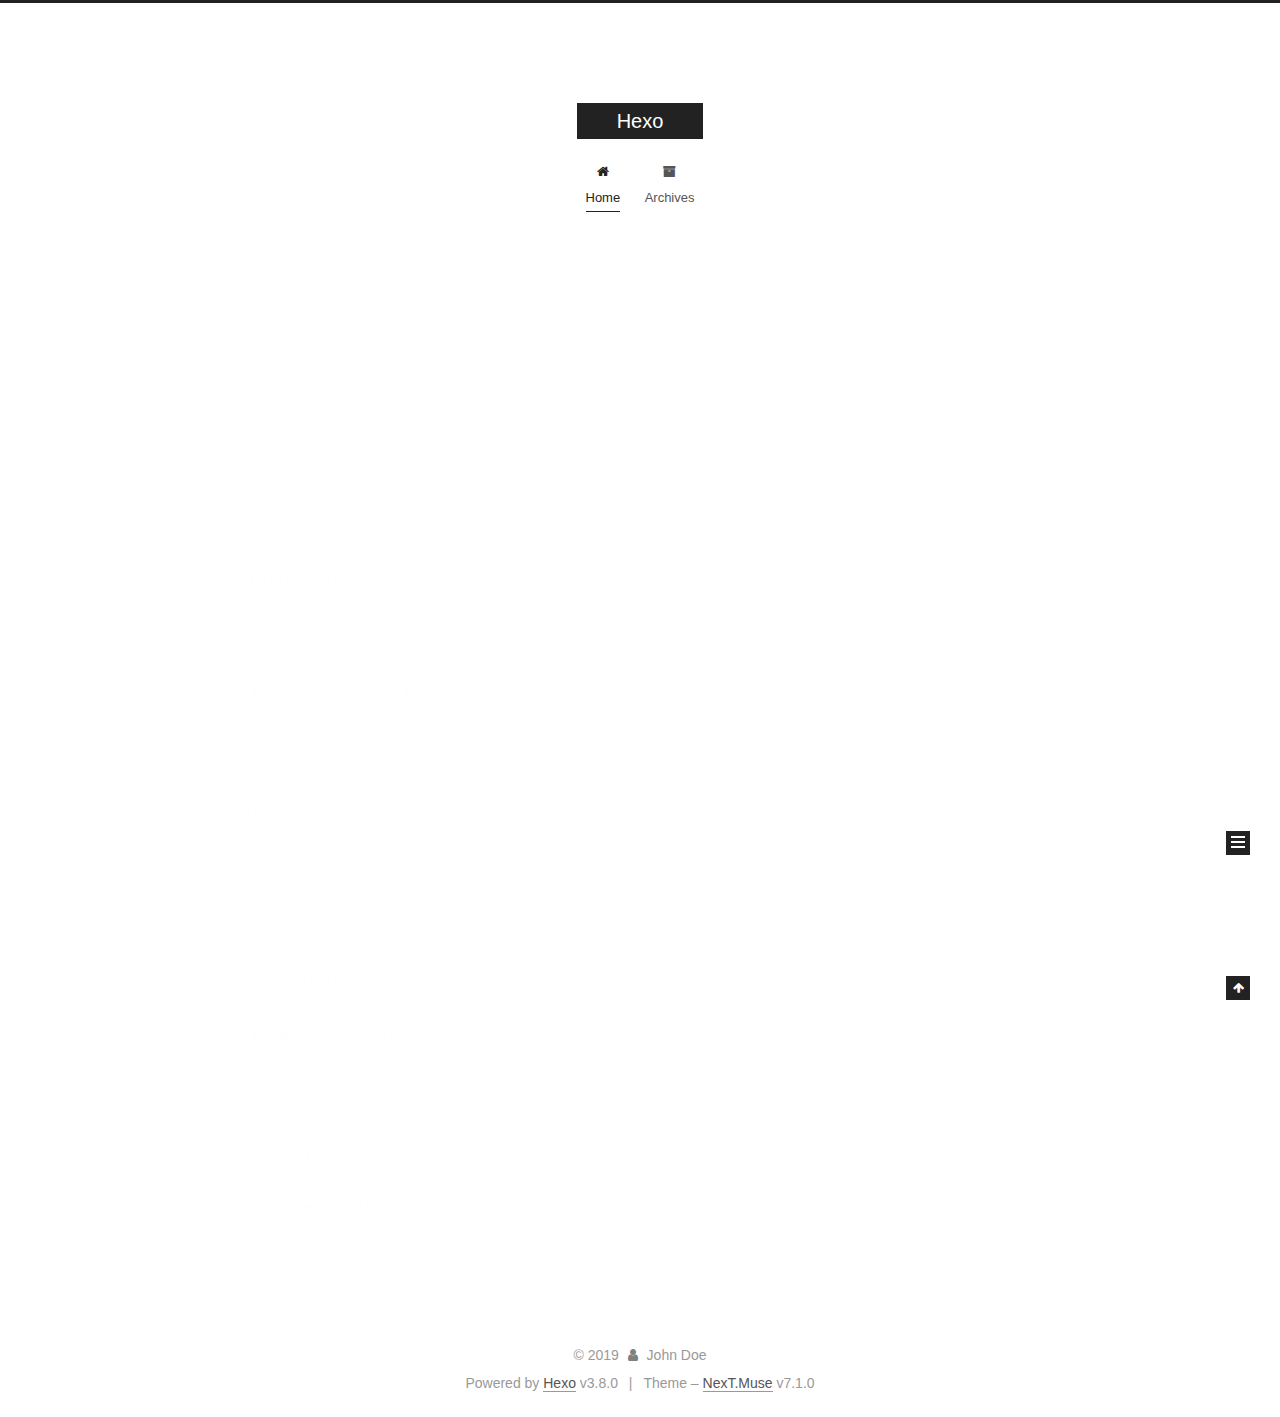
==== index.html @ dcec23ab "Site updated: 2019-04-26 19:50:05" ====
<!DOCTYPE html>












  


<html class="theme-next muse use-motion" lang>
<head><meta name="generator" content="Hexo 3.8.0">
  <meta charset="UTF-8">
<meta http-equiv="X-UA-Compatible" content="IE=edge">
<meta name="viewport" content="width=device-width, initial-scale=1, maximum-scale=2">
<meta name="theme-color" content="#222">
























<link rel="stylesheet" href="/lib/font-awesome/css/font-awesome.min.css?v=4.6.2">

<link rel="stylesheet" href="/css/main.css?v=7.1.0">


  <link rel="apple-touch-icon" sizes="180x180" href="/images/apple-touch-icon-next.png?v=7.1.0">


  <link rel="icon" type="image/png" sizes="32x32" href="/images/favicon-32x32-next.png?v=7.1.0">


  <link rel="icon" type="image/png" sizes="16x16" href="/images/favicon-16x16-next.png?v=7.1.0">


  <link rel="mask-icon" href="/images/logo.svg?v=7.1.0" color="#222">







<script id="hexo.configurations">
  var NexT = window.NexT || {};
  var CONFIG = {
    root: '/',
    scheme: 'Muse',
    version: '7.1.0',
    sidebar: {"position":"left","display":"post","offset":12,"onmobile":false,"dimmer":false},
    back2top: true,
    back2top_sidebar: false,
    fancybox: false,
    fastclick: false,
    lazyload: false,
    tabs: true,
    motion: {"enable":true,"async":false,"transition":{"post_block":"fadeIn","post_header":"slideDownIn","post_body":"slideDownIn","coll_header":"slideLeftIn","sidebar":"slideUpIn"}},
    algolia: {
      applicationID: '',
      apiKey: '',
      indexName: '',
      hits: {"per_page":10},
      labels: {"input_placeholder":"Search for Posts","hits_empty":"We didn't find any results for the search: ${query}","hits_stats":"${hits} results found in ${time} ms"}
    }
  };
</script>


  




  <meta property="og:type" content="website">
<meta property="og:title" content="Hexo">
<meta property="og:url" content="http://yoursite.com/index.html">
<meta property="og:site_name" content="Hexo">
<meta property="og:locale" content="default">
<meta name="twitter:card" content="summary">
<meta name="twitter:title" content="Hexo">





  
  
  <link rel="canonical" href="http://yoursite.com/">



<script id="page.configurations">
  CONFIG.page = {
    sidebar: "",
  };
</script>

  <title>Hexo</title>
  












  <noscript>
  <style>
  .use-motion .motion-element,
  .use-motion .brand,
  .use-motion .menu-item,
  .sidebar-inner,
  .use-motion .post-block,
  .use-motion .pagination,
  .use-motion .comments,
  .use-motion .post-header,
  .use-motion .post-body,
  .use-motion .collection-title { opacity: initial; }

  .use-motion .logo,
  .use-motion .site-title,
  .use-motion .site-subtitle {
    opacity: initial;
    top: initial;
  }

  .use-motion .logo-line-before i { left: initial; }
  .use-motion .logo-line-after i { right: initial; }
  </style>
</noscript>

</head>

<body itemscope itemtype="http://schema.org/WebPage" lang="default">

  
  
    
  

  <div class="container sidebar-position-left 
  page-home">
    <div class="headband"></div>

    <header id="header" class="header" itemscope itemtype="http://schema.org/WPHeader">
      <div class="header-inner"><div class="site-brand-wrapper">
  <div class="site-meta">
    

    <div class="custom-logo-site-title">
      <a href="/" class="brand" rel="start">
        <span class="logo-line-before"><i></i></span>
        <span class="site-title">Hexo</span>
        <span class="logo-line-after"><i></i></span>
      </a>
    </div>
    
    
  </div>

  <div class="site-nav-toggle">
    <button aria-label="Toggle navigation bar">
      <span class="btn-bar"></span>
      <span class="btn-bar"></span>
      <span class="btn-bar"></span>
    </button>
  </div>
</div>



<nav class="site-nav">
  
    <ul id="menu" class="menu">
      
        
        
        
          
          <li class="menu-item menu-item-home menu-item-active">

    
    
    
      
    

    

    <a href="/" rel="section"><i class="menu-item-icon fa fa-fw fa-home"></i> <br>Home</a>

  </li>
        
        
        
          
          <li class="menu-item menu-item-archives">

    
    
    
      
    

    

    <a href="/archives/" rel="section"><i class="menu-item-icon fa fa-fw fa-archive"></i> <br>Archives</a>

  </li>

      
      
    </ul>
  

  
    

  

  
</nav>



  



</div>
    </header>

    


    <main id="main" class="main">
      <div class="main-inner">
        <div class="content-wrap">
          
          <div id="content" class="content">
            
  <section id="posts" class="posts-expand">
    
      

  

  
  
  

  

  <article class="post post-type-normal" itemscope itemtype="http://schema.org/Article">
  
  
  
  <div class="post-block">
    <link itemprop="mainEntityOfPage" href="http://yoursite.com/2019/04/26/hello-world/">

    <span hidden itemprop="author" itemscope itemtype="http://schema.org/Person">
      <meta itemprop="name" content="John Doe">
      <meta itemprop="description" content>
      <meta itemprop="image" content="/images/avatar.gif">
    </span>

    <span hidden itemprop="publisher" itemscope itemtype="http://schema.org/Organization">
      <meta itemprop="name" content="Hexo">
    </span>

    
      <header class="post-header">

        
        
          <h1 class="post-title" itemprop="name headline">
                
                
                <a href="/2019/04/26/hello-world/" class="post-title-link" itemprop="url">Hello World</a>
              
            
          </h1>
        

        <div class="post-meta">
          <span class="post-time">

            
            
            

            
              <span class="post-meta-item-icon">
                <i class="fa fa-calendar-o"></i>
              </span>
              
                <span class="post-meta-item-text">Posted on</span>
              

              
                
              

              <time title="Created: 2019-04-26 19:19:06 / Modified: 13:14:40" itemprop="dateCreated datePublished" datetime="2019-04-26T19:19:06+08:00">2019-04-26</time>
            

            
              

              
            
          </span>

          

          
            
            
          

          
          

          

          

          

        </div>
      </header>
    

    
    
    
    <div class="post-body" itemprop="articleBody">

      
      

      
        
          
            <p>Welcome to <a href="https://hexo.io/" target="_blank" rel="noopener">Hexo</a>! This is your very first post. Check <a href="https://hexo.io/docs/" target="_blank" rel="noopener">documentation</a> for more info. If you get any problems when using Hexo, you can find the answer in <a href="https://hexo.io/docs/troubleshooting.html" target="_blank" rel="noopener">troubleshooting</a> or you can ask me on <a href="https://github.com/hexojs/hexo/issues" target="_blank" rel="noopener">GitHub</a>.</p>
<h2 id="Quick-Start"><a href="#Quick-Start" class="headerlink" title="Quick Start"></a>Quick Start</h2><h3 id="Create-a-new-post"><a href="#Create-a-new-post" class="headerlink" title="Create a new post"></a>Create a new post</h3><figure class="highlight bash"><table><tr><td class="gutter"><pre><span class="line">1</span><br></pre></td><td class="code"><pre><span class="line">$ hexo new <span class="string">"My New Post"</span></span><br></pre></td></tr></table></figure>
<p>More info: <a href="https://hexo.io/docs/writing.html" target="_blank" rel="noopener">Writing</a></p>
<h3 id="Run-server"><a href="#Run-server" class="headerlink" title="Run server"></a>Run server</h3><figure class="highlight bash"><table><tr><td class="gutter"><pre><span class="line">1</span><br></pre></td><td class="code"><pre><span class="line">$ hexo server</span><br></pre></td></tr></table></figure>
<p>More info: <a href="https://hexo.io/docs/server.html" target="_blank" rel="noopener">Server</a></p>
<h3 id="Generate-static-files"><a href="#Generate-static-files" class="headerlink" title="Generate static files"></a>Generate static files</h3><figure class="highlight bash"><table><tr><td class="gutter"><pre><span class="line">1</span><br></pre></td><td class="code"><pre><span class="line">$ hexo generate</span><br></pre></td></tr></table></figure>
<p>More info: <a href="https://hexo.io/docs/generating.html" target="_blank" rel="noopener">Generating</a></p>
<h3 id="Deploy-to-remote-sites"><a href="#Deploy-to-remote-sites" class="headerlink" title="Deploy to remote sites"></a>Deploy to remote sites</h3><figure class="highlight bash"><table><tr><td class="gutter"><pre><span class="line">1</span><br></pre></td><td class="code"><pre><span class="line">$ hexo deploy</span><br></pre></td></tr></table></figure>
<p>More info: <a href="https://hexo.io/docs/deployment.html" target="_blank" rel="noopener">Deployment</a></p>

          
        
      
    </div>

    

    
    
    

    

    
      
    
    

    

    <footer class="post-footer">
      

      

      

      
      
        <div class="post-eof"></div>
      
    </footer>
  </div>
  
  
  
  </article>


    
  </section>

  


          </div>
          

        </div>
        
          
  
  <div class="sidebar-toggle">
    <div class="sidebar-toggle-line-wrap">
      <span class="sidebar-toggle-line sidebar-toggle-line-first"></span>
      <span class="sidebar-toggle-line sidebar-toggle-line-middle"></span>
      <span class="sidebar-toggle-line sidebar-toggle-line-last"></span>
    </div>
  </div>

  <aside id="sidebar" class="sidebar">
    <div class="sidebar-inner">

      

      

      <div class="site-overview-wrap sidebar-panel sidebar-panel-active">
        <div class="site-overview">
          <div class="site-author motion-element" itemprop="author" itemscope itemtype="http://schema.org/Person">
            
              <p class="site-author-name" itemprop="name">John Doe</p>
              <div class="site-description motion-element" itemprop="description"></div>
          </div>

          
            <nav class="site-state motion-element">
              
                <div class="site-state-item site-state-posts">
                
                  <a href="/archives/">
                
                    <span class="site-state-item-count">1</span>
                    <span class="site-state-item-name">posts</span>
                  </a>
                </div>
              

              

              
            </nav>
          

          

          

          

          

          
          

          
            
          
          

        </div>
      </div>

      

      

    </div>
  </aside>
  


        
      </div>
    </main>

    <footer id="footer" class="footer">
      <div class="footer-inner">
        <div class="copyright">&copy; <span itemprop="copyrightYear">2019</span>
  <span class="with-love" id="animate">
    <i class="fa fa-user"></i>
  </span>
  <span class="author" itemprop="copyrightHolder">John Doe</span>

  

  
</div>


  <div class="powered-by">Powered by <a href="https://hexo.io" class="theme-link" rel="noopener" target="_blank">Hexo</a> v3.8.0</div>



  <span class="post-meta-divider">|</span>



  <div class="theme-info">Theme – <a href="https://theme-next.org" class="theme-link" rel="noopener" target="_blank">NexT.Muse</a> v7.1.0</div>




        








        
      </div>
    </footer>

    
      <div class="back-to-top">
        <i class="fa fa-arrow-up"></i>
        
      </div>
    

    

    

    
  </div>

  

<script>
  if (Object.prototype.toString.call(window.Promise) !== '[object Function]') {
    window.Promise = null;
  }
</script>


























  
  <script src="/lib/jquery/index.js?v=2.1.3"></script>

  
  <script src="/lib/velocity/velocity.min.js?v=1.2.1"></script>

  
  <script src="/lib/velocity/velocity.ui.min.js?v=1.2.1"></script>


  


  <script src="/js/utils.js?v=7.1.0"></script>

  <script src="/js/motion.js?v=7.1.0"></script>



  
  


  <script src="/js/schemes/muse.js?v=7.1.0"></script>



  

  


  <script src="/js/next-boot.js?v=7.1.0"></script>


  

  

  

  



  




  

  

  

  

  

  

  

  

  

  

  

  

  

  

</body>
</html>
---- css/main.css ----
/* normalize.css v8.0.1 | MIT License | github.com/necolas/normalize.css */
html {
  line-height: 1.15; /* 1 */
  -webkit-text-size-adjust: 100%; /* 2 */
}
body {
  margin: 0;
}
main {
  display: block;
}
h1 {
  font-size: 2em;
  margin: 0.67em 0;
}
hr {
  box-sizing: content-box; /* 1 */
  height: 0; /* 1 */
  overflow: visible; /* 2 */
}
pre {
  font-family: monospace, monospace; /* 1 */
  font-size: 1em; /* 2 */
}
a {
  background-color: transparent;
}
abbr[title] {
  border-bottom: none; /* 1 */
  text-decoration: underline; /* 2 */
  text-decoration: underline dotted; /* 2 */
}
b,
strong {
  font-weight: bolder;
}
code,
kbd,
samp {
  font-family: monospace, monospace; /* 1 */
  font-size: 1em; /* 2 */
}
small {
  font-size: 80%;
}
sub,
sup {
  font-size: 75%;
  line-height: 0;
  position: relative;
  vertical-align: baseline;
}
sub {
  bottom: -0.25em;
}
sup {
  top: -0.5em;
}
img {
  border-style: none;
}
button,
input,
optgroup,
select,
textarea {
  font-family: inherit; /* 1 */
  font-size: 100%; /* 1 */
  line-height: 1.15; /* 1 */
  margin: 0; /* 2 */
}
button,
input {
/* 1 */
  overflow: visible;
}
button,
select {
/* 1 */
  text-transform: none;
}
button,
[type="button"],
[type="reset"],
[type="submit"] {
  -webkit-appearance: button;
}
button::-moz-focus-inner,
[type="button"]::-moz-focus-inner,
[type="reset"]::-moz-focus-inner,
[type="submit"]::-moz-focus-inner {
  border-style: none;
  padding: 0;
}
button:-moz-focusring,
[type="button"]:-moz-focusring,
[type="reset"]:-moz-focusring,
[type="submit"]:-moz-focusring {
  outline: 1px dotted ButtonText;
}
fieldset {
  padding: 0.35em 0.75em 0.625em;
}
legend {
  box-sizing: border-box; /* 1 */
  color: inherit; /* 2 */
  display: table; /* 1 */
  max-width: 100%; /* 1 */
  padding: 0; /* 3 */
  white-space: normal; /* 1 */
}
progress {
  vertical-align: baseline;
}
textarea {
  overflow: auto;
}
[type="checkbox"],
[type="radio"] {
  box-sizing: border-box; /* 1 */
  padding: 0; /* 2 */
}
[type="number"]::-webkit-inner-spin-button,
[type="number"]::-webkit-outer-spin-button {
  height: auto;
}
[type="search"] {
  -webkit-appearance: textfield; /* 1 */
  outline-offset: -2px; /* 2 */
}
[type="search"]::-webkit-search-decoration {
  -webkit-appearance: none;
}
::-webkit-file-upload-button {
  -webkit-appearance: button; /* 1 */
  font: inherit; /* 2 */
}
details {
  display: block;
}
summary {
  display: list-item;
}
template {
  display: none;
}
[hidden] {
  display: none;
}
::selection {
  background: #262a30;
  color: #fff;
}
body {
  position: relative;
  font-family: 'Lato', "PingFang SC", "Microsoft YaHei", sans-serif;
  font-size: 14px;
  line-height: 2;
  color: #555;
  background: #fff;
}
@media (max-width: 991px) {
  body {
    padding-right: 0 !important;
  }
}
@media (min-width: 1200px) {
  body {
    font-size: 16px;
  }
}
h1,
h2,
h3,
h4,
h5,
h6 {
  margin: 20px 0 15px;
  padding: 0;
  font-weight: bold;
  line-height: 1.5;
  font-family: 'Lato', "PingFang SC", "Microsoft YaHei", sans-serif;
}
h1 {
  font-size: 22px;
}
h1 code {
  font-size: 1em;
}
@media (max-width: 767px) {
  h1 {
    font-size: 18px;
  }
  h1 code {
    font-size: 1em;
  }
}
h2 {
  font-size: 20px;
}
h2 code {
  font-size: 1em;
}
@media (max-width: 767px) {
  h2 {
    font-size: 16px;
  }
  h2 code {
    font-size: 1em;
  }
}
h3 {
  font-size: 18px;
}
h3 code {
  font-size: 1em;
}
@media (max-width: 767px) {
  h3 {
    font-size: 14px;
  }
  h3 code {
    font-size: 1em;
  }
}
h4 {
  font-size: 16px;
}
h4 code {
  font-size: 1em;
}
@media (max-width: 767px) {
  h4 {
    font-size: 12px;
  }
  h4 code {
    font-size: 1em;
  }
}
h5 {
  font-size: 14px;
}
h5 code {
  font-size: 1em;
}
@media (max-width: 767px) {
  h5 {
    font-size: 10px;
  }
  h5 code {
    font-size: 1em;
  }
}
h6 {
  font-size: 12px;
}
h6 code {
  font-size: 1em;
}
@media (max-width: 767px) {
  h6 {
    font-size: 8px;
  }
  h6 code {
    font-size: 1em;
  }
}
p {
  margin: 0 0 20px 0;
}
a,
span.exturl {
  overflow-wrap: break-word;
  word-wrap: break-word;
  background-color: transparent;
  color: #555;
  text-decoration: none;
  outline: none;
  border-bottom: 1px solid #999;
  cursor: pointer;
}
a:hover,
span.exturl:hover {
  color: #222;
  border-bottom-color: #222;
}
video {
  max-width: 100%;
  display: block;
  margin-left: auto;
  margin-right: auto;
}
img {
  display: block;
  margin: auto;
  max-width: 100%;
  height: auto;
}
hr {
  margin: 40px 0;
  height: 3px;
  border: none;
  background-color: #ddd;
  background-image: repeating-linear-gradient(-45deg, #fff, #fff 4px, transparent 4px, transparent 8px);
}
blockquote {
  margin: 0;
  padding: 0 15px;
  color: #666;
  border-left: 4px solid #ddd;
}
blockquote cite::before {
  content: "-";
  padding: 0 5px;
}
dt {
  font-weight: 700;
}
dd {
  margin: 0;
  padding: 0;
}
kbd {
  border: 1px solid #ccc;
  border-radius: 0.2em;
  box-shadow: 0.1em 0.1em 0.2em rgba(0,0,0,0.1);
  background-color: #f9f9f9;
  font-family: inherit;
  background-image: linear-gradient(top, #eee, #fff, #eee);
  padding: 0.1em 0.3em;
  white-space: nowrap;
}
.text-left {
  text-align: left;
}
.text-center {
  text-align: center;
}
.text-right {
  text-align: right;
}
.text-justify {
  text-align: justify;
}
.text-nowrap {
  white-space: nowrap;
}
.text-lowercase {
  text-transform: lowercase;
}
.text-uppercase {
  text-transform: uppercase;
}
.text-capitalize {
  text-transform: capitalize;
}
.center-block {
  display: block;
  margin-left: auto;
  margin-right: auto;
}
.clearfix:before,
.clearfix:after {
  content: " ";
  display: table;
}
.clearfix:after {
  clear: both;
}
.pullquote {
  width: 45%;
}
.pullquote.left {
  float: left;
  margin-left: 5px;
  margin-right: 10px;
}
.pullquote.right {
  float: right;
  margin-left: 10px;
  margin-right: 5px;
}
.affix {
  position: fixed;
}
.translation {
  margin-top: -20px;
  font-size: 14px;
  color: #999;
}
.scrollbar-measure {
  width: 100px;
  height: 100px;
  overflow: scroll;
  position: absolute;
  top: -9999px;
}
.use-motion .motion-element {
  opacity: 0;
}
.table-container {
  margin: 20px 0;
  overflow: auto;
  -webkit-overflow-scrolling: touch;
}
.highlight .table-container {
  margin: 0px;
}
table {
  width: 100%;
  border-collapse: collapse;
  border-spacing: 0;
  font-size: 14px;
}
table > tbody > tr:nth-of-type(odd) {
  background-color: #f9f9f9;
}
table > tbody > tr:hover {
  background-color: #f5f5f5;
}
caption,
th,
td {
  padding: 8px;
  text-align: left;
  vertical-align: middle;
  font-weight: normal;
}
th,
td {
  border: 1px solid #ddd;
  border-bottom: 3px solid #ddd;
}
th {
  padding-bottom: 10px;
  font-weight: 700;
}
td {
  border-bottom-width: 1px;
}
html,
body {
  height: 100%;
}
.container {
  position: relative;
}
.header-inner {
  margin: 0 auto;
  padding: 100px 0 70px;
  width: 700px;
}
@media (min-width: 1200px) {
  .container .header-inner {
    width: 800px;
  }
}
@media (min-width: 1600px) {
  .container .header-inner {
    width: 900px;
  }
}
.main-inner {
  margin: 0 auto;
  width: 700px;
}
@media (min-width: 1200px) {
  .container .main-inner {
    width: 800px;
  }
}
@media (min-width: 1600px) {
  .container .main-inner {
    width: 900px;
  }
}
.footer {
  padding: 20px 0;
}
.footer-inner {
  box-sizing: border-box;
  margin: 0px auto;
  width: 700px;
}
@media (min-width: 1200px) {
  .container .footer-inner {
    width: 800px;
  }
}
@media (min-width: 1600px) {
  .container .footer-inner {
    width: 900px;
  }
}
pre,
.highlight {
  overflow: auto;
  margin: 20px 0;
  padding: 0;
  font-size: 14px;
  color: #4d4d4c;
  background: #f7f7f7;
  line-height: 1.6;
}
pre,
code {
  font-family: consolas, Menlo, "PingFang SC", "Microsoft YaHei", monospace;
}
code {
  overflow-wrap: break-word;
  word-wrap: break-word;
  padding: 2px 4px;
  color: #555;
  background: #eee;
  border-radius: 3px;
  font-size: 14px;
}
pre {
  padding: 10px;
}
pre code {
  padding: 0;
  color: #4d4d4c;
  background: none;
  text-shadow: none;
}
.highlight {
  border-radius: 1px;
}
.highlight pre {
  border: none;
  margin: 0;
  padding: 10px 0;
}
.highlight table {
  margin: 0;
  width: auto;
  border: none;
}
.highlight td {
  border: none;
  padding: 0;
}
.highlight figcaption {
  font-size: 1em;
  color: #4d4d4c;
  line-height: 1em;
  margin-bottom: 1em;
  margin: 0em;
  padding: 0.5em;
  background: #eee;
  border-bottom: 1px solid #e9e9e9;
}
.highlight figcaption:before,
.highlight figcaption:after {
  content: " ";
  display: table;
}
.highlight figcaption:after {
  clear: both;
}
.highlight figcaption a {
  float: right;
  color: #4d4d4c;
}
.highlight figcaption a:hover {
  border-bottom-color: #4d4d4c;
}
.highlight .gutter pre {
  padding-left: 10px;
  padding-right: 10px;
  color: #869194;
  text-align: right;
  background-color: #eff2f3;
}
.highlight .code pre {
  width: 100%;
  padding-left: 10px;
  padding-right: 10px;
  background-color: #f7f7f7;
}
.highlight .line {
  height: 20px;
}
.gutter {
  -webkit-user-select: none;
  -moz-user-select: none;
  -ms-user-select: none;
  user-select: none;
}
.gist table {
  width: auto;
}
.gist table td {
  border: none;
}
pre .deletion {
  background: #fdd;
}
pre .addition {
  background: #dfd;
}
pre .meta {
  color: #8959a8;
}
pre .comment {
  color: #8e908c;
}
pre .variable,
pre .attribute,
pre .tag,
pre .name,
pre .regexp,
pre .ruby .constant,
pre .xml .tag .title,
pre .xml .pi,
pre .xml .doctype,
pre .html .doctype,
pre .css .id,
pre .css .class,
pre .css .pseudo {
  color: #c82829;
}
pre .number,
pre .preprocessor,
pre .built_in,
pre .builtin-name,
pre .literal,
pre .params,
pre .constant,
pre .command {
  color: #f5871f;
}
pre .ruby .class .title,
pre .css .rules .attribute,
pre .string,
pre .symbol,
pre .value,
pre .inheritance,
pre .header,
pre .ruby .symbol,
pre .xml .cdata,
pre .special,
pre .formula {
  color: #718c00;
}
pre .title,
pre .css .hexcolor {
  color: #3e999f;
}
pre .function,
pre .python .decorator,
pre .python .title,
pre .ruby .function .title,
pre .ruby .title .keyword,
pre .perl .sub,
pre .javascript .title,
pre .coffeescript .title {
  color: #4271ae;
}
pre .keyword,
pre .javascript .function {
  color: #8959a8;
}
.posts-expand .post-body img.full-image {
  border: none;
}
.blockquote-center,
.page-home .post-type-quote blockquote,
.page-post-detail .post-type-quote blockquote {
  position: relative;
  margin: 40px 0;
  padding: 0;
  border-left: none;
  text-align: center;
}
.blockquote-center::before,
.page-home .post-type-quote blockquote::before,
.page-post-detail .post-type-quote blockquote::before,
.blockquote-center::after,
.page-home .post-type-quote blockquote::after,
.page-post-detail .post-type-quote blockquote::after {
  position: absolute;
  content: ' ';
  display: block;
  width: 100%;
  height: 24px;
  opacity: 0.2;
  background-repeat: no-repeat;
  background-position: 0 -6px;
  background-size: 22px 22px;
}
.blockquote-center::before,
.page-home .post-type-quote blockquote::before,
.page-post-detail .post-type-quote blockquote::before {
  top: -20px;
  background-image: url("../images/quote-l.svg");
  border-top: 1px solid #ccc;
}
.blockquote-center::after,
.page-home .post-type-quote blockquote::after,
.page-post-detail .post-type-quote blockquote::after {
  bottom: -20px;
  background-image: url("../images/quote-r.svg");
  border-bottom: 1px solid #ccc;
  background-position: 100% 8px;
}
.blockquote-center p,
.page-home .post-type-quote blockquote p,
.page-post-detail .post-type-quote blockquote p,
.blockquote-center div,
.page-home .post-type-quote blockquote div,
.page-post-detail .post-type-quote blockquote div {
  text-align: center;
}
.post .post-body .group-picture img {
  box-sizing: border-box;
  padding: 0 3px;
  border: none;
}
.post .group-picture-row {
  overflow: hidden;
  margin-top: 6px;
}
.post .group-picture-row:first-child {
  margin-top: 0;
}
.post .group-picture-column {
  float: left;
}
.page-post-detail .post-body .group-picture-column {
  float: none;
  margin-top: 10px;
  width: auto !important;
}
.page-post-detail .post-body .group-picture-column img {
  margin: 0 auto;
}
.page-archive .group-picture-container {
  overflow: hidden;
}
.page-archive .group-picture-row {
  float: left;
}
.page-archive .group-picture-row:first-child {
  margin-top: 6px;
}
.page-archive .group-picture-column {
  max-width: 150px;
  max-height: 150px;
}
.post-body .label {
  display: inline;
  padding: 0 2px;
}
.post-body .label.default {
  background-color: #f0f0f0;
}
.post-body .label.primary {
  background-color: #efe6f7;
}
.post-body .label.info {
  background-color: #e5f2f8;
}
.post-body .label.success {
  background-color: #e7f4e9;
}
.post-body .label.warning {
  background-color: #fcf6e1;
}
.post-body .label.danger {
  background-color: #fae8eb;
}
.post-body .note {
  position: relative;
  padding: 15px;
  margin-bottom: 20px;
  border: 1px solid #eee;
  border-left-width: 5px;
  border-radius: 3px;
}
.post-body .note h2,
.post-body .note h3,
.post-body .note h4,
.post-body .note h5,
.post-body .note h6 {
  margin-top: 0;
  margin-bottom: 0;
  border-bottom: initial;
  padding-top: 0 !important;
}
.post-body .note p:first-child,
.post-body .note ul:first-child,
.post-body .note ol:first-child,
.post-body .note table:first-child,
.post-body .note pre:first-child,
.post-body .note blockquote:first-child {
  margin-top: 0;
}
.post-body .note p:last-child,
.post-body .note ul:last-child,
.post-body .note ol:last-child,
.post-body .note table:last-child,
.post-body .note pre:last-child,
.post-body .note blockquote:last-child {
  margin-bottom: 0;
}
.post-body .note.default {
  border-left-color: #777;
}
.post-body .note.default h2,
.post-body .note.default h3,
.post-body .note.default h4,
.post-body .note.default h5,
.post-body .note.default h6 {
  color: #777;
}
.post-body .note.primary {
  border-left-color: #6f42c1;
}
.post-body .note.primary h2,
.post-body .note.primary h3,
.post-body .note.primary h4,
.post-body .note.primary h5,
.post-body .note.primary h6 {
  color: #6f42c1;
}
.post-body .note.info {
  border-left-color: #428bca;
}
.post-body .note.info h2,
.post-body .note.info h3,
.post-body .note.info h4,
.post-body .note.info h5,
.post-body .note.info h6 {
  color: #428bca;
}
.post-body .note.success {
  border-left-color: #5cb85c;
}
.post-body .note.success h2,
.post-body .note.success h3,
.post-body .note.success h4,
.post-body .note.success h5,
.post-body .note.success h6 {
  color: #5cb85c;
}
.post-body .note.warning {
  border-left-color: #f0ad4e;
}
.post-body .note.warning h2,
.post-body .note.warning h3,
.post-body .note.warning h4,
.post-body .note.warning h5,
.post-body .note.warning h6 {
  color: #f0ad4e;
}
.post-body .note.danger {
  border-left-color: #d9534f;
}
.post-body .note.danger h2,
.post-body .note.danger h3,
.post-body .note.danger h4,
.post-body .note.danger h5,
.post-body .note.danger h6 {
  color: #d9534f;
}
.post-body .tabs {
  position: relative;
  display: block;
  margin-bottom: 20px;
  padding-top: 10px;
}
.post-body .tabs ul.nav-tabs {
  margin: 0;
  padding: 0;
  display: flex;
  margin-bottom: -1px;
}
@media (max-width: 413px) {
  .post-body .tabs ul.nav-tabs {
    display: block;
    margin-bottom: 5px;
  }
}
.post-body .tabs ul.nav-tabs li.tab {
  list-style-type: none !important;
  margin: 0 0.25em 0 0;
  border-top: 3px solid transparent;
  border-left: 1px solid transparent;
  border-right: 1px solid transparent;
}
@media (max-width: 413px) {
  .post-body .tabs ul.nav-tabs li.tab {
    margin: initial;
    border-top: 1px solid transparent;
    border-left: 3px solid transparent;
    border-right: 1px solid transparent;
    border-bottom: 1px solid transparent;
  }
}
.post-body .tabs ul.nav-tabs li.tab a {
  outline: 0;
  border-bottom: initial;
  display: block;
  line-height: 1.8em;
  padding: 0.25em 0.75em;
  transition-duration: 0.2s;
  transition-timing-function: ease-out;
  transition-delay: 0s;
}
.post-body .tabs ul.nav-tabs li.tab a i {
  width: 1.285714285714286em;
}
.post-body .tabs ul.nav-tabs li.tab.active {
  border-top: 3px solid #fc6423;
  border-left: 1px solid #ddd;
  border-right: 1px solid #ddd;
  background-color: #fff;
}
@media (max-width: 413px) {
  .post-body .tabs ul.nav-tabs li.tab.active {
    border-top: 1px solid #ddd;
    border-left: 3px solid #fc6423;
    border-right: 1px solid #ddd;
    border-bottom: 1px solid #ddd;
  }
}
.post-body .tabs ul.nav-tabs li.tab.active a {
  cursor: default;
  color: #555;
}
.post-body .tabs .tab-content {
  background-color: #fff;
}
.post-body .tabs .tab-content .tab-pane {
  border: 1px solid #ddd;
  padding: 20px 20px 0 20px;
}
.post-body .tabs .tab-content .tab-pane:not(.active) {
  display: none;
}
.post-body .tabs .tab-content .tab-pane.active {
  display: block;
}
.btn {
  display: inline-block;
  padding: 0 20px;
  font-size: 14px;
  color: #fff;
  background: #222;
  border: 2px solid #222;
  text-decoration: none;
  border-radius: 0;
  transition-property: background-color;
  transition-duration: 0.2s;
  transition-timing-function: ease-in-out;
  transition-delay: 0s;
  line-height: 2;
}
.btn:hover {
  border-color: #222;
  color: #222;
  background: #fff;
}
.btn +.btn {
  margin: 0 0 8px 8px;
}
.btn .fa-fw {
  width: 1.285714285714286em;
  text-align: left;
}
.btn-bar {
  display: block;
  width: 22px;
  height: 2px;
  background: #555;
  border-radius: 1px;
}
.btn-bar+.btn-bar {
  margin-top: 4px;
}
.pagination {
  margin: 120px 0 40px;
  text-align: center;
  border-top: 1px solid #eee;
}
.page-number-basic,
.pagination .prev,
.pagination .next,
.pagination .page-number,
.pagination .space {
  display: inline-block;
  position: relative;
  top: -1px;
  margin: 0 10px;
  padding: 0 11px;
}
@media (max-width: 767px) {
  .page-number-basic,
  .pagination .prev,
  .pagination .next,
  .pagination .page-number,
  .pagination .space {
    margin: 0 5px;
  }
}
.pagination .prev,
.pagination .next,
.pagination .page-number {
  border-bottom: 0;
  border-top: 1px solid #eee;
  transition-property: border-color;
  transition-duration: 0.2s;
  transition-timing-function: ease-in-out;
  transition-delay: 0s;
}
.pagination .prev:hover,
.pagination .next:hover,
.pagination .page-number:hover {
  border-top-color: #222;
}
.pagination .space {
  padding: 0;
  margin: 0;
}
.pagination .prev {
  margin-left: 0;
}
.pagination .next {
  margin-right: 0;
}
.pagination .page-number.current {
  color: #fff;
  background: #ccc;
  border-top-color: #ccc;
}
@media (max-width: 767px) {
  .pagination {
    border-top: none;
  }
  .pagination .prev,
  .pagination .next,
  .pagination .page-number {
    margin-bottom: 10px;
    border-top: 0;
    border-bottom: 1px solid #eee;
    padding: 0 10px;
  }
  .pagination .prev:hover,
  .pagination .next:hover,
  .pagination .page-number:hover {
    border-bottom-color: #222;
  }
}
.comments {
  margin: 60px 20px 0;
}
.back-to-top {
  box-sizing: border-box;
  position: fixed;
  bottom: -100px;
  right: 30px;
  z-index: 1050;
  padding: 0 6px;
  width: 24px;
  background: #222;
  font-size: 12px;
  opacity: 1;
  color: #fff;
  cursor: pointer;
  text-align: center;
  transition-property: bottom;
  transition-duration: 0.2s;
  transition-timing-function: ease-in-out;
  transition-delay: 0s;
}
.back-to-top.back-to-top-on {
  bottom: 19px;
}
@media (max-width: 991px) {
  .back-to-top {
    opacity: 0.8;
    right: 20px;
  }
}
.header {
  background: transparent;
}
.header-inner {
  position: relative;
}
.headband {
  height: 3px;
  background: #222;
}
.site-meta {
  margin: 0;
  text-align: center;
}
@media (max-width: 767px) {
  .site-meta {
    text-align: center;
  }
}
.brand {
  position: relative;
  display: inline-block;
  padding: 0 40px;
  color: #fff;
  background: #222;
  border-bottom: none;
}
.brand:hover {
  color: #fff;
}
.logo {
  display: inline-block;
  margin-right: 5px;
  line-height: 36px;
  vertical-align: top;
}
.site-title {
  display: inline-block;
  vertical-align: top;
  line-height: 36px;
  font-size: 20px;
  font-weight: normal;
  font-family: 'Lato', "PingFang SC", "Microsoft YaHei", sans-serif;
}
.site-subtitle {
  margin-top: 10px;
  font-size: 13px;
  color: #999;
}
.use-motion .brand {
  opacity: 0;
}
.use-motion .logo,
.use-motion .site-title,
.use-motion .site-subtitle,
.use-motion .custom-logo-image {
  opacity: 0;
  position: relative;
  top: -10px;
}
.site-nav-toggle {
  display: none;
  position: absolute;
  top: 10px;
  left: 10px;
}
@media (max-width: 767px) {
  .site-nav-toggle {
    display: block;
  }
}
.site-nav-toggle button {
  margin-top: 2px;
  padding: 9px 10px;
  background: transparent;
  border: none;
}
@media (max-width: 767px) {
  .site-nav {
    display: none;
    margin: 0 -10px;
    padding: 0 10px;
    clear: both;
    border-top: 1px solid #ddd;
  }
}
@media (min-width: 768px) and (max-width: 991px) {
  .site-nav {
    display: block !important;
  }
}
@media (min-width: 992px) {
  .site-nav {
    display: block !important;
  }
}
.menu {
  margin-top: 20px;
  padding-left: 0;
  text-align: center;
}
.menu .menu-item {
  display: inline-block;
  margin: 0 10px;
  list-style: none;
}
@media (max-width: 767px) {
  .menu .menu-item {
    margin-top: 10px;
  }
}
.menu .menu-item a,
.menu .menu-item span.exturl {
  display: block;
  font-size: 13px;
  line-height: inherit;
  border-bottom: 1px solid transparent;
  transition-property: border-color;
  transition-duration: 0.2s;
  transition-timing-function: ease-in-out;
  transition-delay: 0s;
}
.menu .menu-item a:hover,
.menu .menu-item span.exturl:hover {
  border-bottom-color: #222;
}
.menu .menu-item .fa {
  margin-right: 5px;
}
.use-motion .menu-item {
  opacity: 0;
}
.post-body {
  overflow-wrap: break-word;
  word-wrap: break-word;
  font-family: 'Lato', "PingFang SC", "Microsoft YaHei", sans-serif;
}
.post-body span.exturl .fa {
  font-size: 14px;
  margin-left: 4px;
}
.post-body .fancybox img {
  display: block !important;
  margin: 0 auto;
  cursor: pointer;
  cursor: zoom-in;
}
.post-body .image-caption,
.post-body .figure .caption {
  margin: -20px auto 15px;
  text-align: center;
  font-size: 14px;
  color: #999;
  font-weight: bold;
  line-height: 1;
}
.post-sticky-flag {
  display: inline-block;
  font-size: 16px;
  transform: rotate(30deg);
}
.use-motion .post-block,
.use-motion .pagination,
.use-motion .comments {
  opacity: 0;
}
.use-motion .post-header {
  opacity: 0;
}
.use-motion .post-body {
  opacity: 0;
}
.use-motion .collection-title {
  opacity: 0;
}
.posts-expand {
  padding-top: 40px;
}
@media (max-width: 767px) {
  .posts-expand {
    margin: 0 20px;
  }
  .post-body pre .gutter pre {
    padding-right: 10px;
  }
  .post-body .highlight {
    margin-left: 0px;
    margin-right: 0px;
    padding: 0;
  }
  .post-body .highlight .gutter pre {
    padding-right: 10px;
  }
}
@media (min-width: 992px) {
  .posts-expand .post-body {
    text-align: justify;
  }
}
@media (max-width: 991px) {
  .posts-expand .post-body {
    text-align: justify;
  }
}
.posts-expand .post-body h2,
.posts-expand .post-body h3,
.posts-expand .post-body h4,
.posts-expand .post-body h5,
.posts-expand .post-body h6 {
  padding-top: 10px;
}
.posts-expand .post-body h2 .header-anchor,
.posts-expand .post-body h3 .header-anchor,
.posts-expand .post-body h4 .header-anchor,
.posts-expand .post-body h5 .header-anchor,
.posts-expand .post-body h6 .header-anchor {
  float: right;
  margin-left: 10px;
  color: #ccc;
  border-bottom-style: none;
  visibility: hidden;
}
.posts-expand .post-body h2 .header-anchor:hover,
.posts-expand .post-body h3 .header-anchor:hover,
.posts-expand .post-body h4 .header-anchor:hover,
.posts-expand .post-body h5 .header-anchor:hover,
.posts-expand .post-body h6 .header-anchor:hover {
  color: inherit;
}
.posts-expand .post-body h2:hover .header-anchor,
.posts-expand .post-body h3:hover .header-anchor,
.posts-expand .post-body h4:hover .header-anchor,
.posts-expand .post-body h5:hover .header-anchor,
.posts-expand .post-body h6:hover .header-anchor {
  visibility: visible;
}
.posts-expand .post-body img {
  box-sizing: border-box;
  margin: 0 auto 25px;
  padding: 3px;
  border: 1px solid #ddd;
}
@media (max-width: 767px) {
  .posts-collapse {
    margin: 0 20px;
  }
  .posts-collapse .post-title,
  .posts-collapse .post-meta {
    display: block;
    width: auto;
    text-align: left;
  }
}
.posts-collapse {
  position: relative;
  z-index: 1010;
  margin-left: 55px;
}
.posts-collapse::after {
  content: " ";
  position: absolute;
  top: 20px;
  left: 0;
  margin-left: -2px;
  width: 4px;
  height: 100%;
  background: #f5f5f5;
  z-index: -1;
}
@media (max-width: 767px) {
  .posts-collapse {
    margin: 0 20px;
  }
}
.posts-collapse .collection-title {
  position: relative;
  margin: 60px 0;
}
.posts-collapse .collection-title h1,
.posts-collapse .collection-title h2 {
  margin-left: 20px;
}
.posts-collapse .collection-title small {
  color: #bbb;
  margin-left: 5px;
}
.posts-collapse .collection-title::before {
  content: " ";
  position: absolute;
  left: 0;
  top: 50%;
  margin-left: -4px;
  margin-top: -4px;
  width: 8px;
  height: 8px;
  background: #bbb;
  border-radius: 50%;
}
.posts-collapse .post {
  margin: 30px 0;
}
.posts-collapse .post-header {
  position: relative;
  transition-duration: 0.2s;
  transition-timing-function: ease-in-out;
  transition-delay: 0s;
  transition-property: border;
  border-bottom: 1px dashed #ccc;
}
.posts-collapse .post-header::before {
  content: " ";
  position: absolute;
  left: 0;
  top: 12px;
  width: 6px;
  height: 6px;
  margin-left: -4px;
  background: #bbb;
  border-radius: 50%;
  border: 1px solid #fff;
  transition-duration: 0.2s;
  transition-timing-function: ease-in-out;
  transition-delay: 0s;
  transition-property: background;
}
.posts-collapse .post-header:hover {
  border-bottom-color: #666;
}
.posts-collapse .post-header:hover::before {
  background: #222;
}
.posts-collapse .post-meta {
  position: absolute;
  font-size: 12px;
  left: 20px;
  top: 5px;
}
.posts-collapse .post-comments-count {
  display: none;
}
.posts-collapse .post-title {
  margin-left: 60px;
  font-size: 16px;
  font-weight: normal;
  line-height: inherit;
}
.posts-collapse .post-title::after {
  margin-left: 3px;
  opacity: 0.6;
}
.posts-collapse .post-title a,
.posts-collapse .post-title span.exturl {
  color: #666;
  border-bottom: none;
}
.page-home .post-type-quote .post-header,
.page-post-detail .post-type-quote .post-header,
.page-home .post-type-quote .post-tags,
.page-post-detail .post-type-quote .post-tags {
  display: none;
}
.posts-expand .post-title {
  overflow-wrap: break-word;
  word-wrap: break-word;
  text-align: center;
  font-weight: 400;
}
.posts-expand .post-title-link {
  display: inline-block;
  position: relative;
  color: #555;
  border-bottom: none;
  line-height: 1.2;
  vertical-align: top;
}
.posts-expand .post-title-link::before {
  content: "";
  position: absolute;
  width: 100%;
  height: 2px;
  bottom: 0;
  left: 0;
  background-color: #000;
  visibility: hidden;
  transform: scaleX(0);
  transition-duration: 0.2s;
  transition-timing-function: ease-in-out;
  transition-delay: 0s;
}
.posts-expand .post-title-link:hover::before {
  visibility: visible;
  transform: scaleX(1);
}
.posts-expand .post-title-link .fa {
  font-size: 20px;
  margin-left: 5px;
}
.posts-expand .post-meta {
  margin: 3px 0 60px 0;
  color: #999;
  font-family: 'Lato', "PingFang SC", "Microsoft YaHei", sans-serif;
  font-size: 12px;
  text-align: center;
}
.posts-expand .post-meta .post-category-list {
  display: inline-block;
  margin: 0;
  padding: 3px;
}
.posts-expand .post-meta .post-category-list-link {
  color: #999;
}
.posts-expand .post-meta .post-description {
  font-size: 14px;
  margin-top: 2px;
}
.posts-expand .post-meta time {
  border-bottom: 1px dashed #999;
  cursor: help;
}
.post-meta-divider {
  margin: 0 0.5em;
}
.post-meta-item-icon {
  margin-right: 3px;
}
@media (min-width: 768px) and (max-width: 991px) {
  .post-meta-item-icon {
    display: inline-block;
  }
}
@media (max-width: 767px) {
  .post-meta-item-icon {
    display: inline-block;
  }
}
@media (min-width: 768px) and (max-width: 991px) {
  .post-meta-item-text {
    display: none;
  }
}
@media (max-width: 767px) {
  .post-meta-item-text {
    display: none;
  }
}
.post-button {
  margin-top: 40px;
}
.posts-expand .post-tags {
  margin-top: 40px;
  text-align: center;
}
.posts-expand .post-tags a {
  display: inline-block;
  margin-right: 10px;
  font-size: 13px;
}
.post-nav {
  display: table;
  margin-top: 15px;
  width: 100%;
  border-top: 1px solid #eee;
}
.post-nav-divider {
  display: table-cell;
  width: 10%;
}
.post-nav-item {
  display: table-cell;
  padding: 10px 0 0 0;
  width: 45%;
  vertical-align: top;
}
.post-nav-item a {
  position: relative;
  display: block;
  line-height: 25px;
  font-size: 14px;
  color: #555;
  border-bottom: none;
}
.post-nav-item a:hover {
  color: #222;
  border-bottom: none;
}
.post-nav-item a:active {
  top: 2px;
}
.post-nav-item .fa {
  font-size: 12px;
  margin-right: 5px;
}
.post-nav-next a {
  padding-left: 5px;
}
.post-nav-prev {
  text-align: right;
}
.post-nav-prev a {
  padding-right: 5px;
}
.post-nav-prev .fa {
  margin-left: 5px;
}
.posts-expand .post-eof {
  margin: 80px auto 60px;
  width: 8%;
  height: 1px;
  background: #ccc;
  text-align: center;
}
.post:last-child .post-eof {
  display: none;
}
.post-gallery {
  display: table;
  table-layout: fixed;
  width: 100%;
  border-collapse: separate;
}
.post-gallery-row {
  display: table-row;
}
.post-gallery .post-gallery-img {
  display: table-cell;
  text-align: center;
  vertical-align: middle;
  border: none;
}
.post-gallery .post-gallery-img img {
  max-width: 100%;
  max-height: 100%;
  border: none;
}
.fancybox-close,
.fancybox-close:hover {
  border: none;
}
.rtl.post-body p,
.rtl.post-body a,
.rtl.post-body h1,
.rtl.post-body h2,
.rtl.post-body h3,
.rtl.post-body h4,
.rtl.post-body h5,
.rtl.post-body h6,
.rtl.post-body li,
.rtl.post-body ul,
.rtl.post-body ol {
  direction: rtl;
  font-family: UKIJ Ekran;
}
.rtl.post-title {
  font-family: UKIJ Ekran;
}
.sidebar {
  position: fixed;
  right: 0;
  top: 0;
  bottom: 0;
  width: 0;
  z-index: 1040;
  box-shadow: inset 0 2px 6px #000;
  background: #222;
}
.sidebar a,
.sidebar span.exturl {
  color: #999;
  border-bottom-color: #555;
}
.sidebar a:hover,
.sidebar span.exturl:hover {
  color: #eee;
  border-bottom-color: #eee;
}
@media (max-width: 991px) {
  .sidebar {
    display: none;
  }
}
.sidebar-inner {
  position: relative;
  padding: 20px 10px;
  color: #999;
  text-align: center;
}
.site-overview-wrap {
  overflow: hidden;
}
.site-overview {
  overflow-y: auto;
  overflow-x: hidden;
}
.cc-license {
  margin-top: 10px;
  text-align: center;
}
.cc-license .cc-opacity {
  opacity: 0.7;
  border-bottom: none;
}
.cc-license .cc-opacity:hover {
  opacity: 0.9;
}
.cc-license img {
  display: inline-block;
}
.sidebar-toggle {
  position: fixed;
  right: 30px;
  bottom: 45px;
  width: 14px;
  height: 14px;
  padding: 5px;
  background: #222;
  line-height: 0;
  z-index: 1050;
  cursor: pointer;
}
@media (max-width: 991px) {
  .sidebar-toggle {
    opacity: 0.8;
    right: 20px;
    display: none;
  }
}
.sidebar-toggle-line {
  position: relative;
  display: inline-block;
  vertical-align: top;
  height: 2px;
  width: 100%;
  background: #fff;
  margin-top: 3px;
}
.sidebar-toggle-line:first-child {
  margin-top: 0;
}
.site-author-image {
  display: block;
  margin: 0 auto;
  padding: 2px;
  max-width: 96px;
  height: auto;
  border: 2px solid #333;
  opacity: 1;
}
.site-author-name {
  margin: 5px 0 0;
  text-align: center;
  color: #f5f5f5;
  font-weight: normal;
}
.site-description {
  margin-top: 5px;
  text-align: center;
  font-size: 14px;
  color: #999;
}
.links-of-author {
  margin-top: 20px;
}
.links-of-author a,
.links-of-author span.exturl {
  display: inline-block;
  vertical-align: middle;
  margin-right: 10px;
  margin-bottom: 10px;
  border-bottom-color: #555;
  font-size: 13px;
}
.links-of-author a:before,
.links-of-author span.exturl:before {
  display: inline-block;
  vertical-align: middle;
  margin-right: 3px;
  content: " ";
  width: 4px;
  height: 4px;
  border-radius: 50%;
  background: #69b89f;
}
.feed-link,
.chat {
  margin-top: 10px;
}
.feed-link a,
.chat a {
  display: inline-block;
  padding: 0 15px;
  color: #fc6423;
  border: 1px solid #fc6423 !important;
  border-radius: 4px;
}
.feed-link a i,
.chat a i {
  color: #fc6423;
  font-size: 14px;
}
.feed-link a:hover,
.chat a:hover {
  color: #fff;
  background: #fc6423;
}
.feed-link a:hover i,
.chat a:hover i {
  color: #fff;
}
.links-of-blogroll {
  margin-top: 10px;
  font-size: 13px;
}
.links-of-blogroll-title {
  margin-top: 0;
  font-size: 14px;
  font-weight: 600;
}
.links-of-blogroll-list {
  margin: 0;
  padding: 0;
  list-style: none;
}
.links-of-blogroll-item {
  padding: 2px 10px;
}
.links-of-blogroll-item a,
.links-of-blogroll-item span.exturl {
  max-width: 280px;
  box-sizing: border-box;
  display: inline-block;
  overflow: hidden;
  white-space: nowrap;
  text-overflow: ellipsis;
}
.sidebar-nav {
  margin: 0 0 20px;
  padding-left: 0;
}
.sidebar-nav li {
  display: inline-block;
  cursor: pointer;
  border-bottom: 1px solid transparent;
  font-size: 14px;
  color: #555;
}
.sidebar-nav li:hover {
  color: #f5f5f5;
}
.page-post-detail .sidebar-nav-toc {
  padding: 0 5px;
}
.page-post-detail .sidebar-nav-overview {
  margin-left: 10px;
}
.sidebar-nav .sidebar-nav-active {
  color: #87daff;
  border-bottom-color: #87daff;
}
.sidebar-nav .sidebar-nav-active:hover {
  color: #87daff;
}
.sidebar-panel {
  display: none;
}
.sidebar-panel-active {
  display: block;
}
.site-state {
  display: flex;
  justify-content: center;
  overflow: hidden;
  line-height: 1.4;
  white-space: nowrap;
  text-align: center;
  margin-top: 10px;
}
.site-state-item {
  padding: 0 15px;
  border-left: 1px solid #333;
}
.site-state-item:first-child {
  border-left: none;
}
.site-state-item a {
  border-bottom: none;
}
.site-state-item-count {
  display: block;
  text-align: center;
  color: inherit;
  font-weight: 600;
  font-size: 18px;
}
.site-state-item-name {
  font-size: 13px;
  color: inherit;
}
.post-toc-empty {
  font-size: 14px;
  color: #666;
}
.post-toc-wrap {
  overflow: hidden;
}
.post-toc {
  overflow: auto;
}
.post-toc ol {
  margin: 0;
  padding: 0 2px 5px 10px;
  text-align: left;
  list-style: none;
  font-size: 14px;
}
.post-toc ol > ol {
  padding-left: 0;
}
.post-toc ol a {
  transition-duration: 0.2s;
  transition-timing-function: ease-in-out;
  transition-delay: 0s;
  transition-property: all;
  color: #999;
  border-bottom-color: #555;
}
.post-toc ol a:hover {
  color: #ccc;
  border-bottom-color: #ccc;
}
.post-toc .nav-item {
  overflow: hidden;
  text-overflow: ellipsis;
  white-space: nowrap;
  line-height: 1.8;
}
.post-toc .nav .nav-child {
  display: none;
}
.post-toc .nav .active > .nav-child {
  display: block;
}
.post-toc .nav .active-current > .nav-child {
  display: block;
}
.post-toc .nav .active-current > .nav-child > .nav-item {
  display: block;
}
.post-toc .nav .active > a {
  color: #87daff;
  border-bottom-color: #87daff;
}
.post-toc .nav .active-current > a {
  color: #87daff;
}
.post-toc .nav .active-current > a:hover {
  color: #87daff;
}
.footer {
  font-size: 14px;
  color: #999;
}
.footer img {
  border: none;
}
.footer-inner {
  text-align: center;
}
.with-love {
  display: inline-block;
  margin: 0 5px;
  color: #808080;
}
.powered-by,
.theme-info {
  display: inline-block;
}
@-moz-keyframes iconAnimate {
  0%, 100% {
    transform: scale(1);
  }
  10%, 30% {
    transform: scale(0.9);
  }
  20%, 40%, 60%, 80% {
    transform: scale(1.1);
  }
  50%, 70% {
    transform: scale(1.1);
  }
}
@-webkit-keyframes iconAnimate {
  0%, 100% {
    transform: scale(1);
  }
  10%, 30% {
    transform: scale(0.9);
  }
  20%, 40%, 60%, 80% {
    transform: scale(1.1);
  }
  50%, 70% {
    transform: scale(1.1);
  }
}
@-o-keyframes iconAnimate {
  0%, 100% {
    transform: scale(1);
  }
  10%, 30% {
    transform: scale(0.9);
  }
  20%, 40%, 60%, 80% {
    transform: scale(1.1);
  }
  50%, 70% {
    transform: scale(1.1);
  }
}
@keyframes iconAnimate {
  0%, 100% {
    transform: scale(1);
  }
  10%, 30% {
    transform: scale(0.9);
  }
  20%, 40%, 60%, 80% {
    transform: scale(1.1);
  }
  50%, 70% {
    transform: scale(1.1);
  }
}
.local-search-pop-overlay {
  position: fixed;
  width: 100%;
  height: 100%;
  top: 0;
  left: 0;
  z-index: 2080;
  background-color: rgba(0,0,0,0.3);
}
.local-search-popup {
  display: none;
  position: fixed;
  top: 10%;
  left: 50%;
  margin-left: -350px;
  width: 700px;
  height: 80%;
  padding: 0;
  background: #fff;
  color: #333;
  z-index: 9999;
  border-radius: 5px;
}
@media (max-width: 767px) {
  .local-search-popup {
    padding: 0;
    top: 0;
    left: 0;
    margin: 0;
    width: 100%;
    height: 100%;
    border-radius: 0;
  }
}
.local-search-popup ul.search-result-list {
  padding: 0;
  margin: 0 5px;
}
.local-search-popup p.search-result {
  border-bottom: 1px dashed #ccc;
  padding: 5px 0;
}
.local-search-popup a.search-result-title {
  font-weight: bold;
  font-size: 16px;
}
.local-search-popup .search-keyword {
  border-bottom: 1px dashed #f00;
  font-weight: bold;
  color: #f00;
}
.local-search-popup .local-search-header {
  padding: 5px;
  height: 36px;
  background: #f5f5f5;
  border-top-left-radius: 5px;
  border-top-right-radius: 5px;
}
.local-search-popup #local-search-result {
  overflow: auto;
  position: relative;
  padding: 5px 25px;
  height: calc(100% - 55px);
}
.local-search-popup .local-search-input-wrapper {
  display: inline-block;
  width: calc(100% - 90px);
  height: 36px;
  line-height: 36px;
  padding: 0 5px;
}
.local-search-popup .local-search-input-wrapper input {
  padding: 8px 0;
  height: 20px;
  display: block;
  width: 100%;
  outline: none;
  border: none;
  background: transparent;
  vertical-align: middle;
}
.local-search-popup .search-icon,
.local-search-popup .popup-btn-close {
  display: inline-block;
  font-size: 18px;
  color: #999;
  height: 36px;
  width: 18px;
  padding-left: 10px;
  padding-right: 10px;
}
.local-search-popup .search-icon {
  float: left;
}
.local-search-popup .popup-btn-close {
  border-left: 1px solid #eee;
  float: right;
  cursor: pointer;
}
.local-search-popup #no-result {
  position: absolute;
  left: 50%;
  top: 50%;
  transform: translate(-50%, -50%);
  color: #ccc;
}
.page-archive .archive-page-counter {
  position: relative;
  top: 3px;
  left: 20px;
}
@media (max-width: 767px) {
  .page-archive .archive-page-counter {
    top: 5px;
  }
}
.page-archive .posts-collapse .archive-move-on {
  position: absolute;
  top: 11px;
  left: 0;
  margin-left: -6px;
  width: 10px;
  height: 10px;
  opacity: 0.5;
  background: #555;
  border: 1px solid #fff;
  border-radius: 50%;
}
.page-archive .fa-external-link {
  font-size: 15px;
  margin-left: 5px;
}
.category-all-page .category-all-title {
  text-align: center;
}
.category-all-page .category-all {
  margin-top: 20px;
}
.category-all-page .category-list {
  margin: 0;
  padding: 0;
  list-style: none;
}
.category-all-page .category-list-item {
  margin: 5px 10px;
}
.category-all-page .category-list-count {
  color: #bbb;
}
.category-all-page .category-list-count:before {
  display: inline;
  content: " (";
}
.category-all-page .category-list-count:after {
  display: inline;
  content: ") ";
}
.category-all-page .category-list-child {
  padding-left: 10px;
}
#event-list {
  padding-left: 30px;
}
#event-list hr {
  margin: 20px 0 45px 0 !important;
  background: #222;
}
#event-list hr:after {
  display: inline-block;
  content: 'NOW';
  background: #222;
  color: #fff;
  font-weight: bold;
  text-align: right;
  padding: 0 5px;
}
#event-list li.event {
  margin: 20px 0px;
  background: #f9f9f9;
  padding-left: 10px;
  min-height: 40px;
}
#event-list li.event h2.event-summary {
  margin: 0;
  padding-bottom: 3px;
}
#event-list li.event h2.event-summary:before {
  display: inline-block;
  font-family: FontAwesome;
  font-size: 8px;
  content: '\f111';
  vertical-align: middle;
  margin-right: 25px;
  color: #bbb;
}
#event-list li.event span.event-relative-time {
  display: inline-block;
  font-size: 12px;
  font-weight: 400;
  padding-left: 12px;
  color: #bbb;
}
#event-list li.event span.event-details {
  display: block;
  color: #bbb;
  margin-left: 56px;
  padding-top: 3px;
  padding-bottom: 6px;
  text-indent: -24px;
  line-height: 18px;
}
#event-list li.event span.event-details:before {
  text-indent: 0;
  display: inline-block;
  width: 14px;
  font-family: FontAwesome;
  text-align: center;
  margin-right: 9px;
  color: #bbb;
}
#event-list li.event span.event-details.event-location:before {
  content: '\f041';
}
#event-list li.event span.event-details.event-duration:before {
  content: '\f017';
}
#event-list li.event-past {
  background: #fcfcfc;
  padding: 15px 0 15px 10px;
}
#event-list li.event-past > * {
  opacity: 0.9;
}
#event-list li.event-past h2.event-summary {
  color: #bbb;
}
#event-list li.event-past h2.event-summary:before {
  color: #dfdfdf;
}
#event-list li.event-now {
  background: #222;
  color: #fff;
  padding: 15px 0 15px 10px;
}
#event-list li.event-now h2.event-summary:before {
  transform: scale(1.2);
  color: #fff;
  animation: dot-flash 1s alternate infinite ease-in-out;
}
#event-list li.event-now * {
  color: #fff !important;
}
#event-list li.event-future {
  background: #222;
  color: #fff;
  padding: 15px 0 15px 10px;
}
#event-list li.event-future h2.event-summary:before {
  transform: scale(1.2);
  color: #fff;
  animation: dot-flash 1s alternate infinite ease-in-out;
}
#event-list li.event-future * {
  color: #fff !important;
}
@-moz-keyframes dot-flash {
  from {
    opacity: 1;
    transform: scale(1.1);
  }
  to {
    opacity: 0;
    transform: scale(1);
  }
}
@-webkit-keyframes dot-flash {
  from {
    opacity: 1;
    transform: scale(1.1);
  }
  to {
    opacity: 0;
    transform: scale(1);
  }
}
@-o-keyframes dot-flash {
  from {
    opacity: 1;
    transform: scale(1.1);
  }
  to {
    opacity: 0;
    transform: scale(1);
  }
}
@keyframes dot-flash {
  from {
    opacity: 1;
    transform: scale(1.1);
  }
  to {
    opacity: 0;
    transform: scale(1);
  }
}
.page-post-detail .sidebar-toggle-line {
  background: #87daff;
}
.page-post-detail .comments {
  overflow: hidden;
}
ul.breadcrumb {
  list-style: none;
  margin: 1em 0;
  padding: 0 2em;
  text-align: center;
  font-size: 12px;
}
ul.breadcrumb li {
  display: inline;
}
ul.breadcrumb li+li:before {
  padding: 0.5em;
  font-weight: normal;
  content: "/\00a0";
}
ul.breadcrumb li+li:last-child {
  font-weight: bold;
}
.tag-cloud {
  text-align: center;
}
.tag-cloud a {
  display: inline-block;
  margin: 10px;
}
.tag-cloud a:hover {
  color: #222 !important;
}
@media (max-width: 767px) {
  .header-inner,
  .container .main-inner,
  .footer-inner {
    width: auto;
  }
}
embed {
  display: block;
  margin: 0px auto 25px auto;
}
.custom-logo .site-meta-headline {
  text-align: center;
}
.custom-logo .brand {
  background: none;
}
.custom-logo .site-title {
  margin: 10px auto 0;
  font-size: 24px;
  color: #222;
}
.custom-logo .site-title a {
  border: none;
}
.custom-logo-image {
  margin: 0 auto;
  padding: 5px;
  max-width: 150px;
  background: #fff;
}
@media (max-width: 767px) {
  .site-nav {
    position: absolute;
    left: 0;
    top: 52px;
    margin: 0;
    width: 100%;
    padding: 0;
    background: #fff;
    border-bottom: 1px solid #ddd;
    z-index: 1030;
  }
}
@media (max-width: 767px) {
  .menu {
    text-align: left;
  }
}
.menu-item-active a,
.menu .menu-item a:hover,
.menu .menu-item span.exturl:hover {
  border-bottom-color: #222 !important;
  color: #222;
}
@media (max-width: 767px) {
  .menu-item-active a,
  .menu .menu-item a:hover,
  .menu .menu-item span.exturl:hover {
    border-bottom: 1px dotted #ddd !important;
  }
}
@media (max-width: 767px) {
  .menu .menu-item {
    display: block;
    margin: 0 10px;
    vertical-align: top;
  }
}
.menu .menu-item .badge {
  display: inline-block;
  padding: 1px 4px;
  margin-left: 5px;
  font-weight: 700;
  line-height: 1;
  text-align: center;
  white-space: nowrap;
  background-color: #eee;
}
@media (max-width: 767px) {
  .menu .menu-item .badge {
    float: right;
    margin: 0.35em 0 0 0;
  }
}
@media (max-width: 767px) {
  .menu .menu-item br {
    display: none;
  }
}
@media (max-width: 767px) {
  .menu .menu-item a,
  .menu .menu-item span.exturl {
    padding: 5px 10px;
  }
}
@media (hover: none) {
  .menu .menu-item a:hover,
  .menu .menu-item span.exturl:hover {
    border-bottom-color: transparent !important;
  }
}
@media (min-width: 768px) and (max-width: 991px) {
  .menu .menu-item .fa {
    width: 100%;
  }
}
@media (min-width: 992px) {
  .menu .menu-item .fa {
    width: 100%;
  }
}
.site-search form {
  display: none;
}
.links-of-blogroll-inline .links-of-blogroll-item {
  display: inline-block;
}
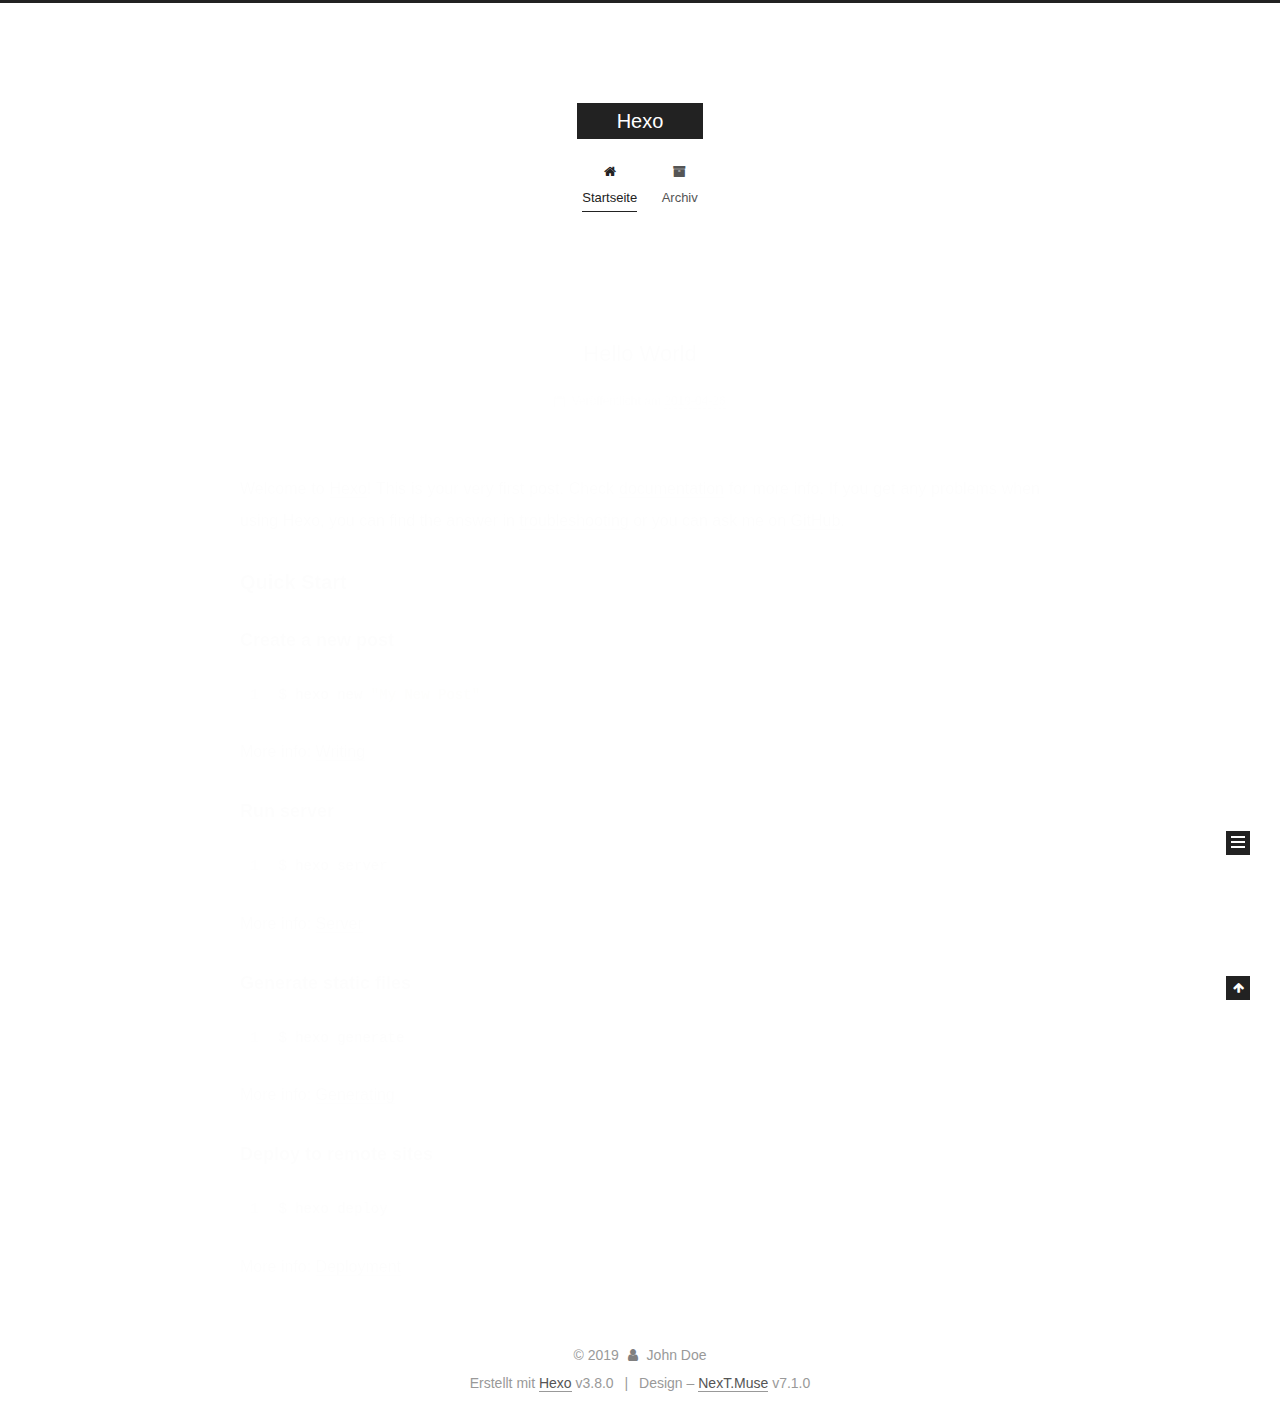
==== commit aab605fe: "Site updated: 2019-04-26 19:53:20" ====
--- a/index.html
+++ b/index.html
@@ -189,7 +189,7 @@
   </div>
 
   <div class="site-nav-toggle">
-    <button aria-label="Toggle navigation bar">
+    <button aria-label="Navigationsleiste an/ausschalten">
       <span class="btn-bar"></span>
       <span class="btn-bar"></span>
       <span class="btn-bar"></span>
@@ -217,7 +217,7 @@
 
     
 
-    <a href="/" rel="section"><i class="menu-item-icon fa fa-fw fa-home"></i> <br>Home</a>
+    <a href="/" rel="section"><i class="menu-item-icon fa fa-fw fa-home"></i> <br>Startseite</a>
 
   </li>
         
@@ -234,7 +234,7 @@
 
     
 
-    <a href="/archives/" rel="section"><i class="menu-item-icon fa fa-fw fa-archive"></i> <br>Archives</a>
+    <a href="/archives/" rel="section"><i class="menu-item-icon fa fa-fw fa-archive"></i> <br>Archiv</a>
 
   </li>
 
@@ -324,14 +324,14 @@
                 <i class="fa fa-calendar-o"></i>
               </span>
               
-                <span class="post-meta-item-text">Posted on</span>
+                <span class="post-meta-item-text">Veröffentlicht am</span>
               
 
               
                 
               
 
-              <time title="Created: 2019-04-26 19:19:06 / Modified: 13:14:40" itemprop="dateCreated datePublished" datetime="2019-04-26T19:19:06+08:00">2019-04-26</time>
+              <time title="Erstellt: 2019-04-26 19:19:06 / Geändert am: 13:14:40" itemprop="dateCreated datePublished" datetime="2019-04-26T19:19:06+08:00">2019-04-26</time>
             
 
             
@@ -465,7 +465,7 @@
                   <a href="/archives/">
                 
                     <span class="site-state-item-count">1</span>
-                    <span class="site-state-item-name">posts</span>
+                    <span class="site-state-item-name">Artikel</span>
                   </a>
                 </div>
               
@@ -522,7 +522,7 @@
 </div>
 
 
-  <div class="powered-by">Powered by <a href="https://hexo.io" class="theme-link" rel="noopener" target="_blank">Hexo</a> v3.8.0</div>
+  <div class="powered-by">Erstellt mit  <a href="https://hexo.io" class="theme-link" rel="noopener" target="_blank">Hexo</a> v3.8.0</div>
 
 
 
@@ -530,7 +530,7 @@
 
 
 
-  <div class="theme-info">Theme – <a href="https://theme-next.org" class="theme-link" rel="noopener" target="_blank">NexT.Muse</a> v7.1.0</div>
+  <div class="theme-info">Design – <a href="https://theme-next.org" class="theme-link" rel="noopener" target="_blank">NexT.Muse</a> v7.1.0</div>
 
 
 
--- a/css/main.css
+++ b/css/main.css
@@ -1765,7 +1765,7 @@
   width: 4px;
   height: 4px;
   border-radius: 50%;
-  background: #69b89f;
+  background: #818e47;
 }
 .feed-link,
 .chat {
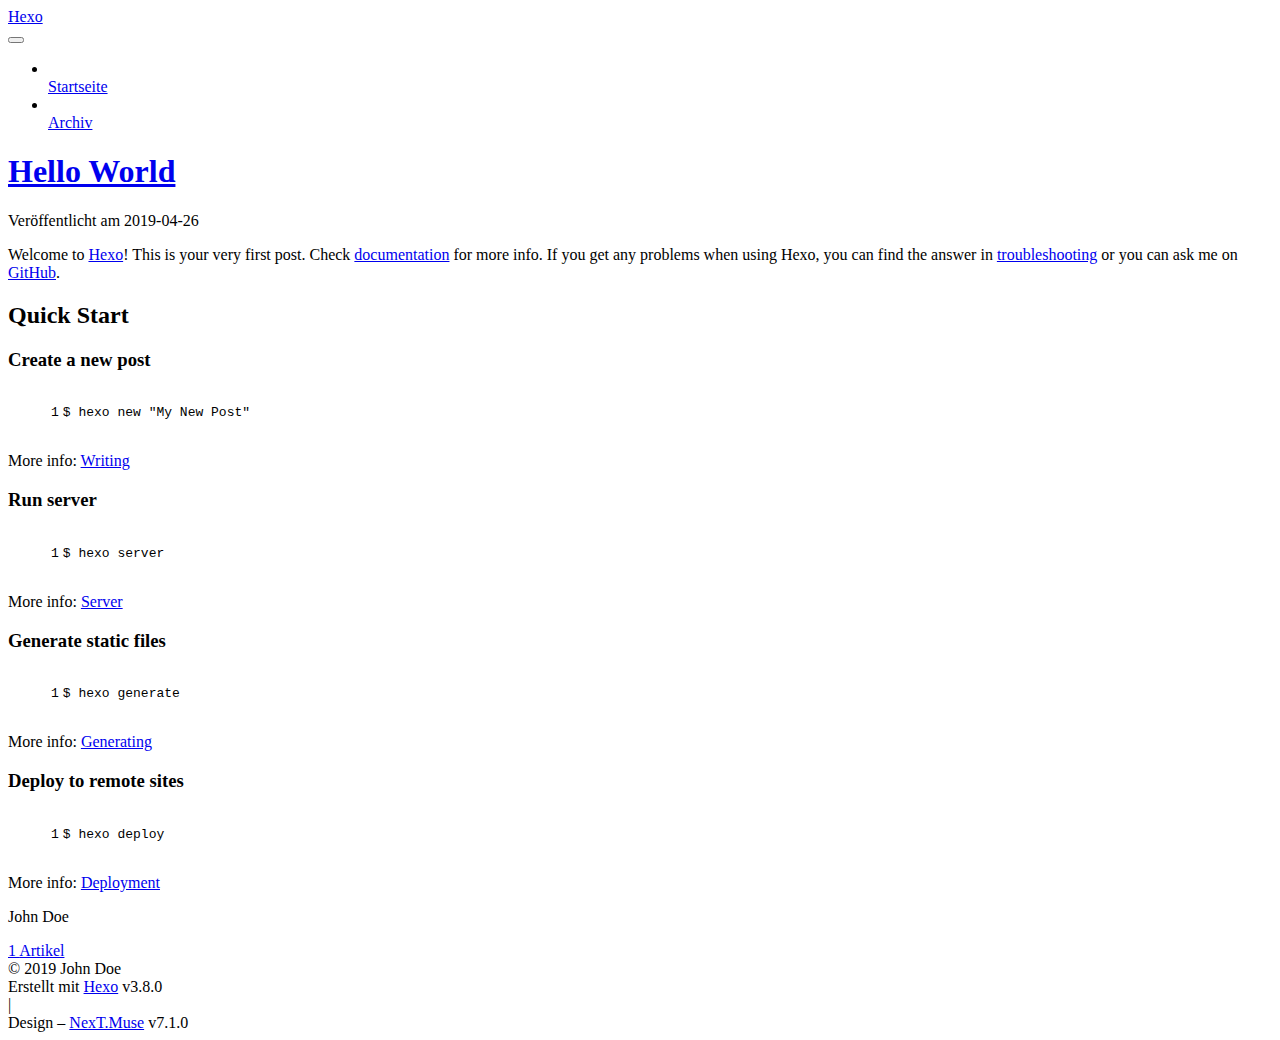
==== commit aad7400e: "Site updated: 2019-04-26 20:07:05" ====
--- a/index.html
+++ b/index.html
@@ -44,21 +44,21 @@
 
 
 
-<link rel="stylesheet" href="/lib/font-awesome/css/font-awesome.min.css?v=4.6.2">
-
-<link rel="stylesheet" href="/css/main.css?v=7.1.0">
-
-
-  <link rel="apple-touch-icon" sizes="180x180" href="/images/apple-touch-icon-next.png?v=7.1.0">
-
-
-  <link rel="icon" type="image/png" sizes="32x32" href="/images/favicon-32x32-next.png?v=7.1.0">
-
-
-  <link rel="icon" type="image/png" sizes="16x16" href="/images/favicon-16x16-next.png?v=7.1.0">
-
-
-  <link rel="mask-icon" href="/images/logo.svg?v=7.1.0" color="#222">
+<link rel="stylesheet" href="/blog/lib/font-awesome/css/font-awesome.min.css?v=4.6.2">
+
+<link rel="stylesheet" href="/blog/css/main.css?v=7.1.0">
+
+
+  <link rel="apple-touch-icon" sizes="180x180" href="/blog/images/apple-touch-icon-next.png?v=7.1.0">
+
+
+  <link rel="icon" type="image/png" sizes="32x32" href="/blog/images/favicon-32x32-next.png?v=7.1.0">
+
+
+  <link rel="icon" type="image/png" sizes="16x16" href="/blog/images/favicon-16x16-next.png?v=7.1.0">
+
+
+  <link rel="mask-icon" href="/blog/images/logo.svg?v=7.1.0" color="#222">
 
 
 
@@ -69,7 +69,7 @@
 <script id="hexo.configurations">
   var NexT = window.NexT || {};
   var CONFIG = {
-    root: '/',
+    root: '/blog/',
     scheme: 'Muse',
     version: '7.1.0',
     sidebar: {"position":"left","display":"post","offset":12,"onmobile":false,"dimmer":false},
@@ -178,7 +178,7 @@
     
 
     <div class="custom-logo-site-title">
-      <a href="/" class="brand" rel="start">
+      <a href="/blog/" class="brand" rel="start">
         <span class="logo-line-before"><i></i></span>
         <span class="site-title">Hexo</span>
         <span class="logo-line-after"><i></i></span>
@@ -207,17 +207,17 @@
         
         
           
-          <li class="menu-item menu-item-home menu-item-active">
-
-    
-    
-    
-      
-    
-
-    
-
-    <a href="/" rel="section"><i class="menu-item-icon fa fa-fw fa-home"></i> <br>Startseite</a>
+          <li class="menu-item menu-item-home">
+
+    
+    
+    
+      
+    
+
+    
+
+    <a href="/blog/" rel="section"><i class="menu-item-icon fa fa-fw fa-home"></i> <br>Startseite</a>
 
   </li>
         
@@ -234,7 +234,7 @@
 
     
 
-    <a href="/archives/" rel="section"><i class="menu-item-icon fa fa-fw fa-archive"></i> <br>Archiv</a>
+    <a href="/blog/archives/" rel="section"><i class="menu-item-icon fa fa-fw fa-archive"></i> <br>Archiv</a>
 
   </li>
 
@@ -286,12 +286,12 @@
   
   
   <div class="post-block">
-    <link itemprop="mainEntityOfPage" href="http://yoursite.com/2019/04/26/hello-world/">
+    <link itemprop="mainEntityOfPage" href="http://yoursite.com/blog/2019/04/26/hello-world/">
 
     <span hidden itemprop="author" itemscope itemtype="http://schema.org/Person">
       <meta itemprop="name" content="John Doe">
       <meta itemprop="description" content>
-      <meta itemprop="image" content="/images/avatar.gif">
+      <meta itemprop="image" content="/blog/images/avatar.gif">
     </span>
 
     <span hidden itemprop="publisher" itemscope itemtype="http://schema.org/Organization">
@@ -306,7 +306,7 @@
           <h1 class="post-title" itemprop="name headline">
                 
                 
-                <a href="/2019/04/26/hello-world/" class="post-title-link" itemprop="url">Hello World</a>
+                <a href="/blog/2019/04/26/hello-world/" class="post-title-link" itemprop="url">Hello World</a>
               
             
           </h1>
@@ -462,7 +462,7 @@
               
                 <div class="site-state-item site-state-posts">
                 
-                  <a href="/archives/">
+                  <a href="/blog/archives/">
                 
                     <span class="site-state-item-count">1</span>
                     <span class="site-state-item-name">Artikel</span>
@@ -596,38 +596,38 @@
 
 
   
-  <script src="/lib/jquery/index.js?v=2.1.3"></script>
-
-  
-  <script src="/lib/velocity/velocity.min.js?v=1.2.1"></script>
-
-  
-  <script src="/lib/velocity/velocity.ui.min.js?v=1.2.1"></script>
-
-
-  
-
-
-  <script src="/js/utils.js?v=7.1.0"></script>
-
-  <script src="/js/motion.js?v=7.1.0"></script>
-
-
-
-  
-  
-
-
-  <script src="/js/schemes/muse.js?v=7.1.0"></script>
-
-
-
-  
-
-  
-
-
-  <script src="/js/next-boot.js?v=7.1.0"></script>
+  <script src="/blog/lib/jquery/index.js?v=2.1.3"></script>
+
+  
+  <script src="/blog/lib/velocity/velocity.min.js?v=1.2.1"></script>
+
+  
+  <script src="/blog/lib/velocity/velocity.ui.min.js?v=1.2.1"></script>
+
+
+  
+
+
+  <script src="/blog/js/utils.js?v=7.1.0"></script>
+
+  <script src="/blog/js/motion.js?v=7.1.0"></script>
+
+
+
+  
+  
+
+
+  <script src="/blog/js/schemes/muse.js?v=7.1.0"></script>
+
+
+
+  
+
+  
+
+
+  <script src="/blog/js/next-boot.js?v=7.1.0"></script>
 
 
   
